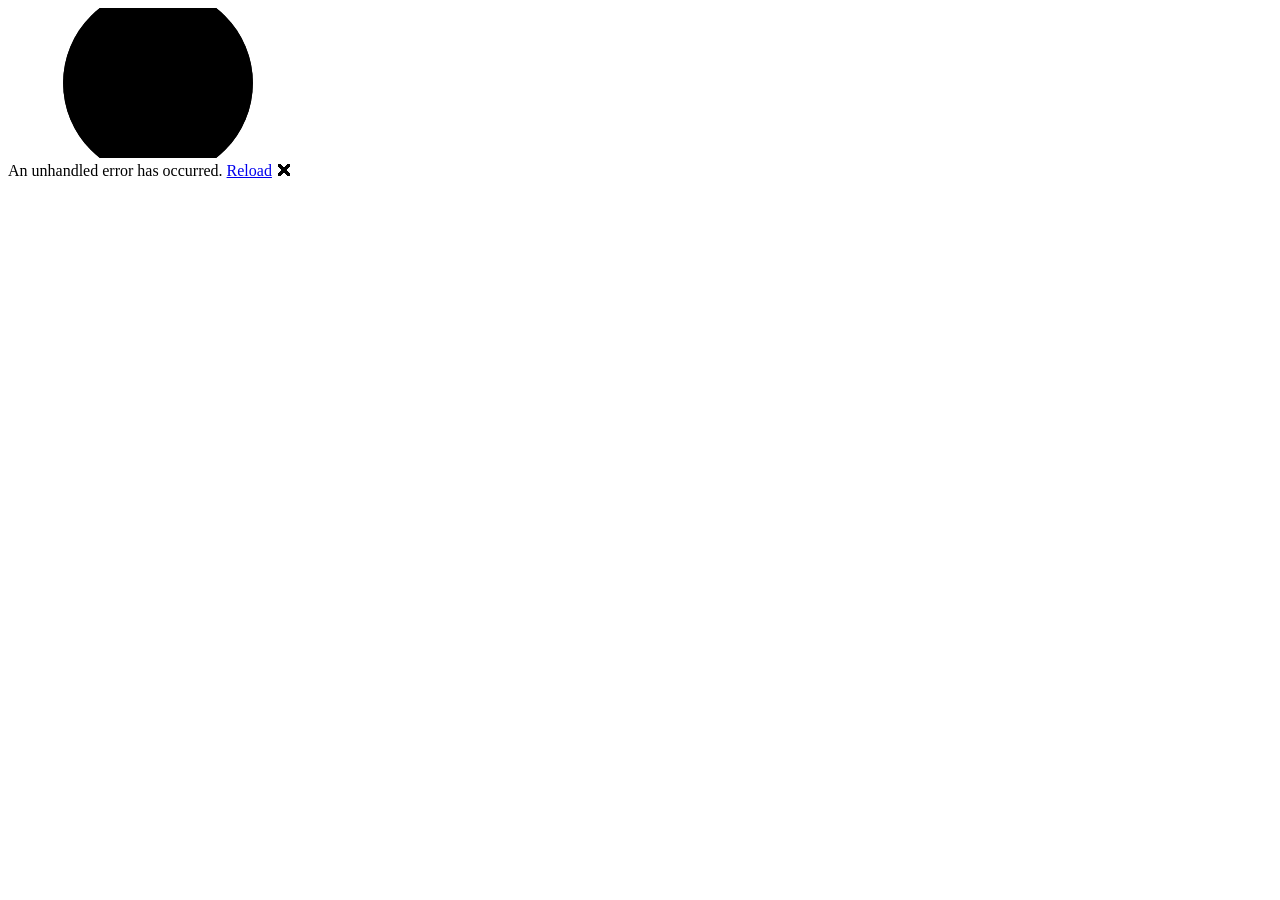
==== wwwroot/index.html @ 4344e1ff "finish" ====
<!DOCTYPE html>
<html lang="en">

<head>
    <meta charset="utf-8" />
    <meta name="viewport" content="width=device-width, initial-scale=1.0" />
    <title>Material_Tracker</title>
    <base href="/" />
    <link rel="preload" id="webassembly" />
    <link rel="stylesheet" href="lib/bootstrap/dist/css/bootstrap.min.css" />
    <link rel="stylesheet" href="css/app.css" />
    <link rel="icon" type="image/png" href="favicon.png" />
    <link href="Material_Tracker.styles.css" rel="stylesheet" />
    <script type="importmap"></script>
</head>

<body>
    <div id="app">
        <svg class="loading-progress">
            <circle r="40%" cx="50%" cy="50%" />
            <circle r="40%" cx="50%" cy="50%" />
        </svg>
        <div class="loading-progress-text"></div>
    </div>

    <div id="blazor-error-ui">
        An unhandled error has occurred.
        <a href="." class="reload">Reload</a>
        <span class="dismiss">🗙</span>
    </div>
    <script src="_framework/blazor.webassembly#[.{fingerprint}].js"></script>
</body>

</html>
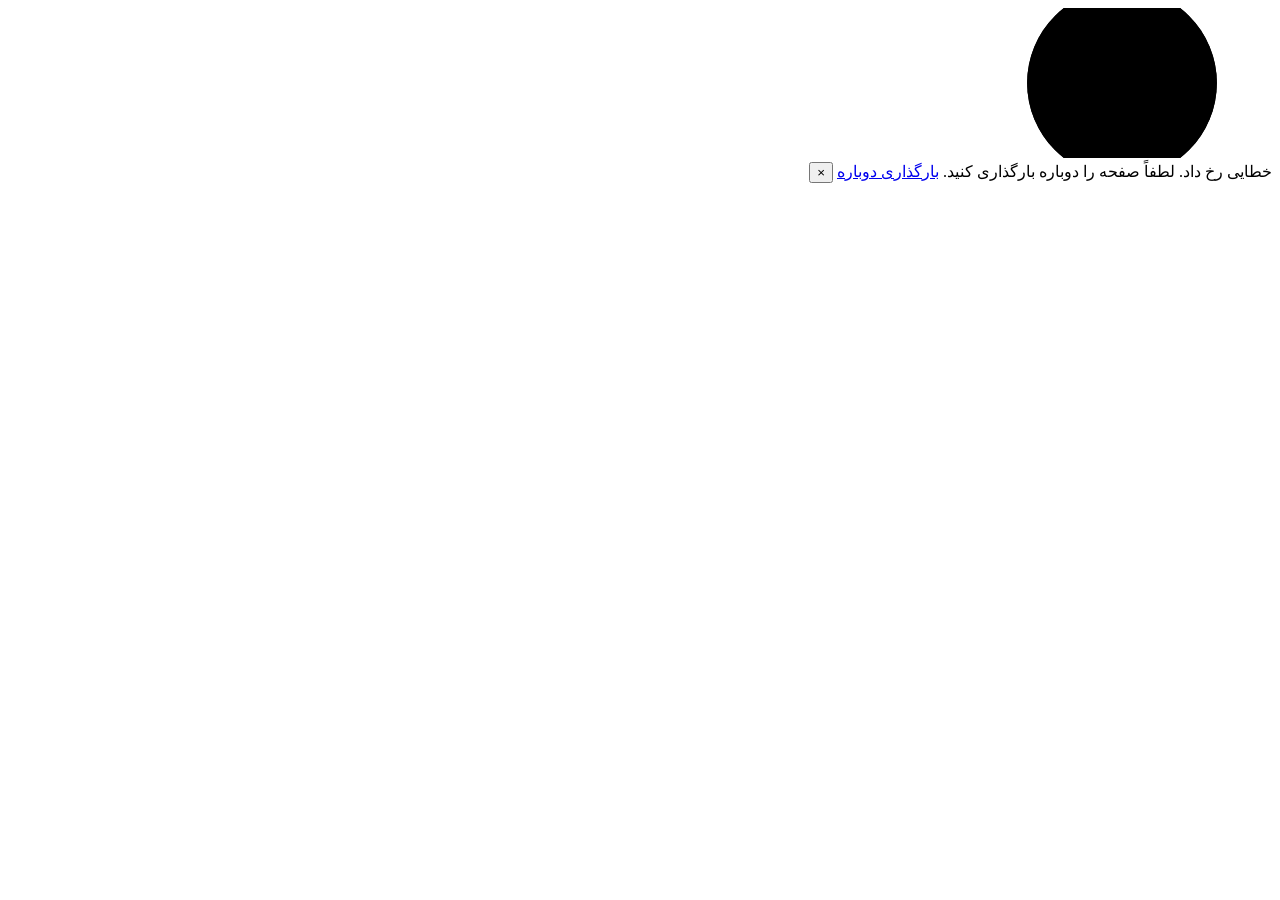
==== commit 659efa9a: "readme file added" ====
--- a/wwwroot/index.html
+++ b/wwwroot/index.html
@@ -1,13 +1,14 @@
 <!DOCTYPE html>
-<html lang="en">
+<html lang="fa" dir="rtl">
 
 <head>
     <meta charset="utf-8" />
     <meta name="viewport" content="width=device-width, initial-scale=1.0" />
-    <title>Material_Tracker</title>
+    <title>سایت‌پَک | مدیریت مصالح پروژه</title>
+    <meta name="theme-color" content="#232b2a" />
     <base href="/" />
     <link rel="preload" id="webassembly" />
-    <link rel="stylesheet" href="lib/bootstrap/dist/css/bootstrap.min.css" />
+    <link rel="preload" href="fonts/Vazirmatn.woff2" as="font" type="font/woff2" crossorigin />
     <link rel="stylesheet" href="css/app.css" />
     <link rel="icon" type="image/png" href="favicon.png" />
     <link href="Material_Tracker.styles.css" rel="stylesheet" />
@@ -24,10 +25,11 @@
     </div>
 
     <div id="blazor-error-ui">
-        An unhandled error has occurred.
-        <a href="." class="reload">Reload</a>
-        <span class="dismiss">🗙</span>
+        خطایی رخ داد. لطفاً صفحه را دوباره بارگذاری کنید.
+        <a href="." class="reload">بارگذاری دوباره</a>
+        <button class="dismiss" aria-label="بستن پیام خطا">×</button>
     </div>
+    <script src="js/sitepack.js"></script>
     <script src="_framework/blazor.webassembly#[.{fingerprint}].js"></script>
 </body>
 
--- a/wwwroot/css/app.css
+++ b/wwwroot/css/app.css
@@ -0,0 +1,189 @@
+@font-face {
+    font-family: Vazirmatn;
+    src: url('../fonts/Vazirmatn.woff2') format('woff2');
+    font-weight: 100 900;
+    font-style: normal;
+    font-display: swap;
+}
+
+:root {
+    font-family: Vazirmatn, Tahoma, sans-serif;
+    color: #232b2a;
+    background: #f4f5f1;
+    font-synthesis: none;
+    --ink: #232b2a;
+    --muted: #59655f;
+    --line: #dce1da;
+    --amber: #f1b83b;
+    --green: #246149;
+}
+* { box-sizing: border-box; }
+body { margin: 0; font-size: 15px; line-height: 1.8; }
+button, input, select, textarea { font: inherit; }
+button, a, summary, input, select, textarea { -webkit-tap-highlight-color: transparent; }
+button, input, select { min-height: 44px; }
+button, summary { cursor: pointer; }
+button:disabled, input:disabled, select:disabled { cursor: not-allowed; opacity: .6; }
+a { color: #255c45; text-underline-offset: 4px; }
+h1, h2, h3, p { margin: 0 0 .65rem; }
+h1 { font-size: clamp(1.65rem, 3vw, 2rem); font-weight: 800; letter-spacing: -.7px; }
+h2 { font-size: 1.15rem; font-weight: 750; }
+h3 { font-size: 1rem; }
+small { font-size: .82rem; color: var(--muted); }
+:focus-visible { outline: 3px solid #af6c04; outline-offset: 3px; }
+h1:focus, main:focus { outline: none; }
+input, select, textarea { width: 100%; border: 1px solid #a9b5ac; border-radius: 8px; padding: .65rem .8rem; background: #fff; color: var(--ink); }
+textarea { resize: vertical; min-height: 80px; }
+input:focus, select:focus, textarea:focus { border-color: var(--green); }
+input::placeholder { color: #6d786f; }
+input[type=file] { padding: .5rem; }
+input::file-selector-button { font: inherit; min-height: 44px; border: 0; border-radius: 5px; padding: .3rem .75rem; background: #e6ece5; color: var(--ink); cursor: pointer; }
+fieldset { border: 0; padding: 0; margin: 0; min-width: 0; }
+label { display: block; font-size: .88rem; font-weight: 650; margin-bottom: .35rem; }
+.app-shell { display: flex; min-height: 100dvh; }
+.sidebar { width: 240px; flex-shrink: 0; padding: 2rem 1.25rem; background: var(--ink); color: #fff; position: sticky; top: 0; height: 100dvh; display: flex; flex-direction: column; }
+.brand { display: flex; gap: .75rem; align-items: center; text-decoration: none; color: #fff; padding: .25rem .25rem 2.5rem; }
+.brand strong { display: block; font-size: 1.7rem; font-weight: 850; }
+.brand small { display: block; color: #c4cec5; font-size: .76rem; }
+.brand-mark { display: grid; place-items: center; width: 46px; height: 50px; background: var(--amber); color: #232b2a; border-radius: 12px; flex-shrink: 0; }
+.brand-mark svg { width: 33px; height: 33px; }
+.main-nav { display: grid; gap: .5rem; }
+.main-nav a { display: flex; align-items: center; gap: .8rem; min-height: 50px; padding: .75rem 1rem; border-radius: 9px; color: #dce3de; text-decoration: none; }
+.main-nav a span { font-size: 1.3rem; line-height: 1; }
+.main-nav a:hover { background: #34403b; }
+.main-nav a.active { background: var(--amber); color: #232b2a; font-weight: 750; }
+.sidebar-note { margin-top: auto; padding: 1.5rem .5rem 0; color: #c4cec5; font-size: .8rem; border-top: 1px solid #46534b; }
+.sidebar-note strong { color: #fff; }
+.workspace { flex: 1; min-width: 0; display: flex; flex-direction: column; }
+.topbar { background: #fff; border-bottom: 1px solid var(--line); padding: 1rem 2.5rem; display: flex; align-items: center; justify-content: space-between; gap: 1rem; }
+.project-selector { display: grid; grid-template-columns: auto minmax(160px, 270px); align-items: center; gap: .5rem 1rem; }
+.project-selector label { margin: 0; color: var(--muted); white-space: nowrap; }
+.project-selector .field-error { grid-column: 1 / -1; }
+main { padding: 2rem 2.5rem; max-width: 1500px; width: 100%; margin-inline: auto; flex: 1; }
+footer { padding: 1rem 2.5rem; color: var(--muted); font-size: .76rem; }
+.page-heading { display: flex; justify-content: space-between; align-items: center; gap: 1.25rem; margin-bottom: 1.75rem; }
+.page-heading p { color: var(--muted); font-size: .92rem; }
+.page-heading .eyebrow { color: #655014; font-size: .78rem; margin-bottom: .3rem; }
+.button { display: inline-flex; align-items: center; justify-content: center; gap: .45rem; min-height: 44px; border-radius: 8px; border: 1px solid transparent; padding: .6rem 1rem; font-size: .88rem; font-weight: 650; text-decoration: none; line-height: 1.6; white-space: nowrap; }
+.primary { background: var(--amber); color: #2f260f; border-color: #dca024; }
+.primary:hover { background: #e5a928; }
+.secondary { color: var(--ink); background: #fff; border-color: #b9c3ba; }
+.secondary:hover { background: #edf0eb; }
+.subtle { background: transparent; color: #28563f; padding-inline: .65rem; }
+.subtle:hover { background: #edf0eb; }
+.actions { display: flex; gap: .5rem; align-items: center; flex-wrap: wrap; }
+.panel { background: #fff; border: 1px solid var(--line); border-radius: 14px; padding: 1.5rem; margin-bottom: 1.5rem; box-shadow: 0 3px 14px #20382b04; }
+.section-heading { display: flex; align-items: center; justify-content: space-between; gap: 1rem; margin-bottom: 1rem; }
+.section-heading h2 { margin: 0; }
+.muted, .hint { color: var(--muted); font-size: .88rem; }
+.hint { margin-top: 1rem; }
+.stats-grid { display: grid; grid-template-columns: repeat(3, minmax(0, 1fr)); gap: 1rem; margin-bottom: 1.5rem; }
+.stat-card { background: #fff; border: 1px solid var(--line); border-radius: 12px; padding: 1.2rem 1.4rem; display: flex; flex-direction: column; gap: .1rem; }
+.stat-card > span { color: var(--muted); font-size: .85rem; }
+.stat-card > strong { font-size: 2rem; font-weight: 800; line-height: 1.5; }
+.stat-card a { font-size: .8rem; }
+.filters { display: flex; align-items: end; gap: 1rem; margin-block: 1rem; flex-wrap: wrap; }
+.filters > .field { flex: 1; min-width: 180px; }
+.filters > .search-field { flex: 2; }
+.field { min-width: 0; }
+.field small { display: block; margin-top: .3rem; }
+.form-grid { display: grid; grid-template-columns: repeat(2, minmax(0, 1fr)); gap: 1rem 1.25rem; margin-bottom: 1.25rem; }
+.wide { grid-column: 1 / -1; }
+.form-panel { border-top: 3px solid var(--amber); }
+.form-panel h2 { margin-bottom: 1.25rem; }
+.required { color: #6b6657; font-weight: 400; font-size: .7rem; margin-inline-start: .2rem; }
+.date-control { display: flex; gap: .5rem; }
+.date-control input { min-width: 0; }
+.segmented { display: flex; gap: .3rem; padding: .3rem; background: #f1f3ee; border-radius: 10px; width: fit-content; margin-bottom: 1.25rem; }
+.segmented button { border: 1px solid transparent; border-radius: 7px; padding: .5rem 1rem; color: var(--muted); background: transparent; }
+.segmented button.selected { background: #fff; color: #1f513b; border-color: #b3c1b3; font-weight: 750; }
+.table-scroll { overflow-x: auto; margin-top: 1rem; }
+table { width: 100%; min-width: 740px; border-collapse: collapse; text-align: right; font-size: .88rem; }
+th { color: #526057; font-size: .78rem; font-weight: 650; background: #f6f7f3; white-space: nowrap; }
+th, td { padding: .85rem .7rem; border-bottom: 1px solid #e5e9e2; vertical-align: middle; }
+tbody tr:last-child td { border-bottom: 0; }
+tbody tr:hover { background: #fafbf8; }
+.quantity { display: inline-block; direction: ltr; unicode-bidi: isolate; font-size: 1.03rem; font-weight: 750; font-variant-numeric: tabular-nums; }
+.table-hint { display: none; }
+.nowrap { white-space: nowrap; }
+.badge { display: inline-block; font-size: .73rem; padding: .2rem .65rem; border-radius: 6px; white-space: nowrap; font-weight: 600; }
+.badge.success { color: #185233; background: #e4f2e8; }
+.badge.warning { color: #734900; background: #fff1ce; }
+.badge.danger { color: #8b2525; background: #fce7e6; }
+.badge.neutral { color: #4c5b53; background: #ebefea; }
+.danger-text { color: #a52d2d; }
+.alert { border: 1px solid; padding: .9rem 1rem; border-radius: 9px; margin-block: 1rem; font-size: .9rem; overflow-wrap: anywhere; }
+.alert.error { color: #832727; background: #fff0ee; border-color: #e2b6b1; }
+.success-alert { color: #1c5737; background: #edf7ef; border-color: #aecdb5; }
+.field-error { color: #9c2929; font-size: .83rem; display: block; margin-top: .35rem; }
+.empty-state { text-align: center; padding: 3.5rem 1.5rem; color: var(--muted); }
+.empty-state h2, .empty-state h3 { color: var(--ink); }
+.empty-state p { margin-bottom: 1.2rem; }
+.empty-icon { display: block; font-size: 3rem; color: #99751c; line-height: 1.5; }
+.inline-form { display: flex; align-items: end; gap: .75rem; flex-wrap: wrap; margin-bottom: 1.5rem; }
+.inline-form .field { flex: 1; min-width: 180px; }
+.project-list { display: grid; gap: .75rem; }
+.project-card { display: flex; justify-content: space-between; align-items: center; flex-wrap: wrap; gap: .75rem; border: 1px solid var(--line); border-radius: 10px; padding: 1rem; }
+.project-card h3 { margin-bottom: .2rem; }
+.project-card h3 .badge { margin-inline-start: .5rem; }
+.backup-grid { display: grid; grid-template-columns: 1fr 1fr; gap: 1rem; margin-top: 1.2rem; }
+.backup-card { padding: 1.25rem; border: 1px dashed #b6c2b6; border-radius: 10px; }
+.backup-card p { font-size: .87rem; color: var(--muted); margin-bottom: 1rem; }
+.backup-card small { display: block; margin-top: .5rem; }
+.file-picker { position: relative; cursor: pointer; }
+.file-picker:focus-within { outline: 3px solid #af6c04; outline-offset: 3px; }
+.visually-hidden { position: absolute; width: 1px; height: 1px; min-height: 1px; padding: 0; margin: -1px; overflow: hidden; clip-path: inset(50%); white-space: nowrap; border: 0; }
+.date-filters { margin: 1rem 0; border-block: 1px solid var(--line); padding: .6rem 0; }
+summary { min-height: 44px; padding-block: .55rem; color: #28563f; }
+.date-filters[open] > summary { margin-bottom: .5rem; }
+.transaction-detail { min-width: 135px; max-width: 300px; }
+dl { margin: .5rem 0; font-size: .8rem; }
+dt { color: var(--muted); }
+dd { margin: 0 0 .5rem; overflow-wrap: anywhere; white-space: pre-wrap; }
+.skip-link { position: fixed; inset-block-start: -100px; inset-inline-start: 1rem; padding: .75rem; background: #fff; z-index: 100; }
+.skip-link:focus { inset-block-start: 1rem; }
+#blazor-error-ui { display: none; position: fixed; bottom: 0; inset-inline: 0; background: #fff0ee; color: #832727; padding: 1rem 1.5rem; border-top: 2px solid #9c2929; z-index: 1000; }
+#blazor-error-ui .dismiss { margin-inline-start: 1rem; border: 0; background: transparent; font-size: 1.5rem; }
+.loading-progress { display: block; width: 5rem; height: 5rem; margin: 20vh auto 0; }
+.loading-progress circle { fill: none; stroke: #dce1da; stroke-width: .5rem; transform-origin: 50% 50%; transform: rotate(-90deg); }
+.loading-progress circle:last-child { stroke: #b37d0e; stroke-dasharray: calc(3.141 * var(--blazor-load-percentage, 0%) * .8), 500%; }
+.loading-progress-text { text-align: center; margin-top: 1rem; }
+.loading-progress-text::after { content: 'در حال آماده‌سازی سایت‌پَک…'; }
+@media (min-width: 1500px) { .sidebar { width: 270px; } }
+@media (max-width: 1000px) {
+    .sidebar { width: 205px; padding-inline: .8rem; }
+    main { padding: 1.5rem; }
+    .topbar { padding-inline: 1.5rem; }
+    .page-heading { flex-wrap: wrap; }
+    .backup-grid { grid-template-columns: 1fr; }
+}
+@media (max-width: 720px) {
+    .app-shell { display: block; }
+    .sidebar { width: 100%; height: auto; position: static; padding: .75rem 1rem; }
+    .brand { padding: 0 0 .7rem; }
+    .brand strong { font-size: 1.4rem; }
+    .brand-mark { height: 40px; width: 40px; }
+    .sidebar-note { display: none; }
+    .main-nav { grid-template-columns: repeat(3, 1fr); gap: .25rem; }
+    .main-nav a { padding: .6rem .3rem; gap: .25rem; flex-direction: column; justify-content: center; font-size: .73rem; min-height: 60px; }
+    .topbar { padding: .8rem 1rem; flex-wrap: wrap; gap: .6rem; }
+    .project-selector { flex: 1; min-width: 0; grid-template-columns: 1fr; gap: .2rem; }
+    .project-selector label { font-size: .75rem; }
+    .topbar > a { align-self: end; padding-inline: .6rem; font-size: .76rem; }
+    main { padding: 1.25rem .9rem; }
+    .page-heading { margin-bottom: 1.25rem; gap: .75rem; }
+    .page-heading p { font-size: .83rem; }
+    .panel { padding: 1rem; border-radius: 11px; }
+    .stats-grid { gap: .5rem; }
+    .stat-card { padding: .8rem .6rem; }
+    .stat-card > strong { font-size: 1.65rem; }
+    .stat-card > span, .stat-card small, .stat-card a { font-size: .69rem; }
+    .form-grid { grid-template-columns: 1fr; }
+    .filters > .field { min-width: 100%; }
+    .empty-state { padding: 2rem .75rem; }
+    .table-hint { display: block; color: var(--muted); font-size: .75rem; margin-top: 1rem; }
+    .project-card { align-items: start; }
+    .project-card > div:first-child { width: 100%; }
+    th, td { padding-inline: .6rem; }
+    footer { padding-inline: 1rem; }
+}
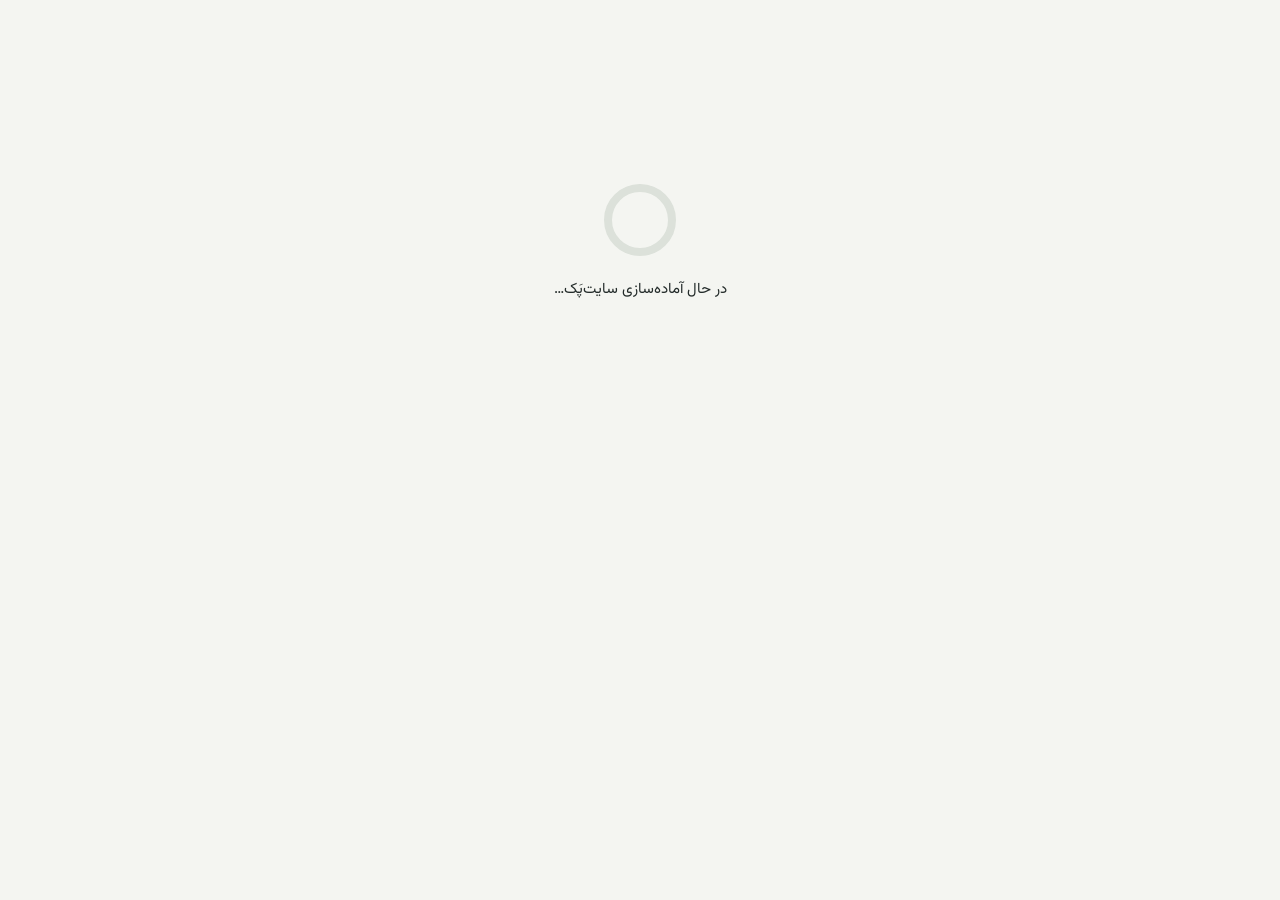
==== commit 8ec73591: "PWA" ====
--- a/wwwroot/index.html
+++ b/wwwroot/index.html
@@ -5,8 +5,10 @@
     <meta charset="utf-8" />
     <meta name="viewport" content="width=device-width, initial-scale=1.0" />
     <title>سایت‌پَک | مدیریت مصالح پروژه</title>
-    <meta name="theme-color" content="#232b2a" />
+    <meta name="theme-color" content="#0284c7" />
     <base href="/" />
+    <link rel="manifest" href="manifest.webmanifest" />
+    <link rel="apple-touch-icon" sizes="192x192" href="./icon-192.png" />
     <link rel="preload" id="webassembly" />
     <link rel="preload" href="fonts/Vazirmatn.woff2" as="font" type="font/woff2" crossorigin />
     <link rel="stylesheet" href="css/app.css" />
@@ -30,7 +32,17 @@
         <button class="dismiss" aria-label="بستن پیام خطا">×</button>
     </div>
     <script src="js/sitepack.js"></script>
-    <script src="_framework/blazor.webassembly#[.{fingerprint}].js"></script>
+    <script src="_framework/blazor.webassembly#[.{fingerprint}].js" autostart="false"></script>
+    <script>
+        Blazor.start().then(() => {
+            if ('serviceWorker' in navigator) {
+                navigator.serviceWorker.register(new URL('./service-worker.js', document.baseURI), {
+                    scope: new URL('./', document.baseURI).href,
+                    updateViaCache: 'none'
+                }).catch(error => console.warn('ثبت سرویس آفلاین انجام نشد.', error));
+            }
+        });
+    </script>
 </body>
 
 </html>
